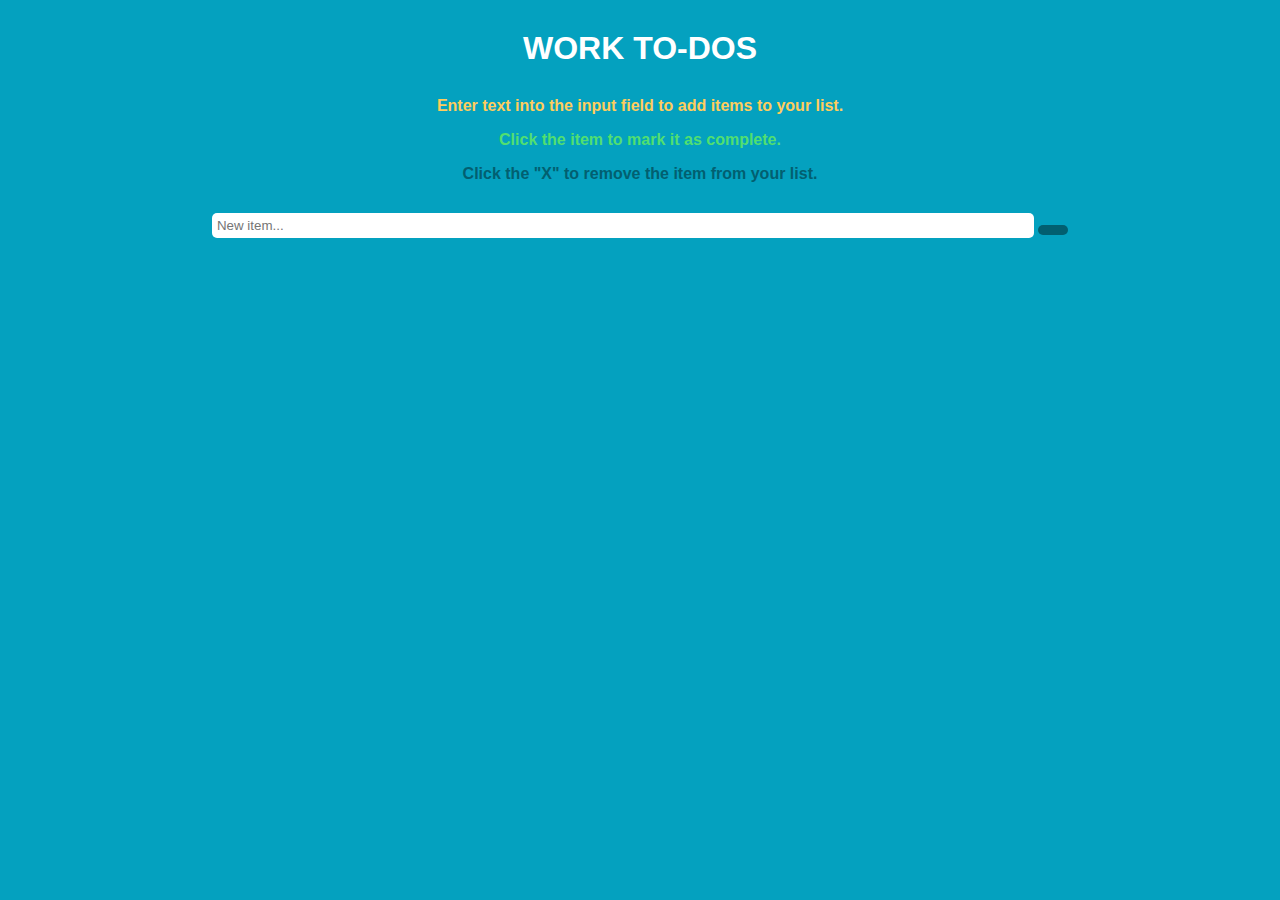
==== Todolist.html @ 63a4b369 "Todollist.html" ====
<html>
<head>
<title> Java Script Classes</title>

<style>
body {
	background: #04A1BF;
	text-align: center;
	font-family: 'Open Sans', sans-serif;
}

.intro {
	margin: 30px 0px;
	font-weight: bold;
}

h1 {
	color: #ffffff;
	text-transform: uppercase;
	font-weight: 800;
}

p {
	font-weight: 600;
}

#first {
	margin-top: 10px;
	color: #FFCD5D;
}

#second {
	color: #51DF70;

}

#third {
	color: #025F70;
	margin-bottom: 30px;
}


#enter {
	border: none;
	padding: 5px 15px;
	border-radius: 5px;
	color: #04A1BF;
	background-color: #025F70;
	transition: all 0.75s ease;
	-webkit-transition: all 0.75s ease;
	-moz-transition: all 0.75s ease;
	-ms-transition: all 0.75s ease;
	-o-transition: all 0.75 ease;
	font-weight: normal;
}

#enter:hover{
	background-color: #02798F;
	color: #FFCD5D;
}

ul {
	text-align: left;
	margin-top: 20px;
}


li {
	list-style: none;
	padding: 10px 20px;
	color: #ffffff;
	text-transform: capitalize;
	font-weight: 600;
	border: 2px solid #025f70;
	border-radius: 5px;
	margin-bottom: 10px;
	background: #4EB9CD;
	transition: all 0.75s ease;
	-webkit-transition: all 0.5s ease;
	-moz-transition: all 0.5s ease;
	-ms-transition: all 0.5s ease;
	-o-transition: all 0.5 ease;
}

li:hover {
	background: #76CFE0;
}

li > button {
	font-weight: normal;
	background: none;
	border: none;
	float: right;
	color: #025f70;
	font-weight: 800;
}

input {
	border-radius: 5px;
	min-width: 65%;
	padding: 5px;
	border: none;
}


.done {
	background: #51DF70 !important;
	color: white;
	border: 1px solid red;
}

.delete {
	display: none;
}
</style>
</head>

<body>

<body>
	<div class="container">
		<div class="row">
			<div class="intro col-12">
				<h1>Work To-Dos</h1>
				<div>
					<div class="border1"></div>
					</div>
				</div>
			</div>
		</div>

		<div class="row">
			<div class="helpText col-12">
				<p id="first">Enter text into the input field to add items to your list.</p>
				<p id="second">Click the item to mark it as complete.</p>
				<p id="third">Click the "X" to remove the item from your list.</p>
			</div>
		</div>

		<div class="row">
			<div class="col-12">
				<input id="userInput" type="text" placeholder="New item..." maxlength="27">
				<button id="enter"><i class="fas fa-pencil-alt"></i></button>
			</div>
		</div>

		<!-- Empty List -->
		<div class="row">
			<div class="listItems col-12">
				<ul class="col-12 offset-0 col-sm-8 offset-sm-2">
				</ul>
			</div>
		</div>

	</div>
	<script type="text/javascript" src="script_method3.js"></script>
</body>
</html>

<script>
var enterButton = document.getElementById("enter");
var input = document.getElementById("userInput");
var ul = document.querySelector("ul");
var item = document.getElementsByTagName("li");

function inputLength(){
	return input.value.length;
} 

function listLength(){
	return item.length;
}

function createListElement() {
	var li = document.createElement("li"); // creates an element "li"
	li.appendChild(document.createTextNode(input.value));

	//makes text from input field the li text
	ul.appendChild(li); //adds li to ul
	input.value = ""; //Reset text input field


	//START STRIKETHROUGH
	// because it's in the function, it only adds it for new items
	function crossOut() {
		li.classList.toggle("done");
	}

	li.addEventListener("click",crossOut);
	//END STRIKETHROUGH


	// START ADD DELETE BUTTON
	var dBtn = document.createElement("button");
	dBtn.appendChild(document.createTextNode("X"));
	li.appendChild(dBtn);
	dBtn.addEventListener("click", deleteListItem);
	
	// END ADD DELETE BUTTON


	//ADD CLASS DELETE (DISPLAY: NONE)
	function deleteListItem(){
		li.classList.add("delete")
	}
	//END ADD CLASS DELETE
}


function addListAfterClick(){
	if (inputLength() > 0) { 
	
	//makes sure that an empty input field doesn't create a li
		createListElement();
	}
}

function addListAfterKeypress(event) {
	if (inputLength() > 0 && event.which ===13) { 
	//this now looks to see if you hit "enter"/"return"
	//the 13 is the enter key's keycode, this could also be display by event.keyCode === 13
		createListElement();
	} 
}


enterButton.addEventListener("click",addListAfterClick);

input.addEventListener("keypress", addListAfterKeypress);



</script>


</body>
</html>
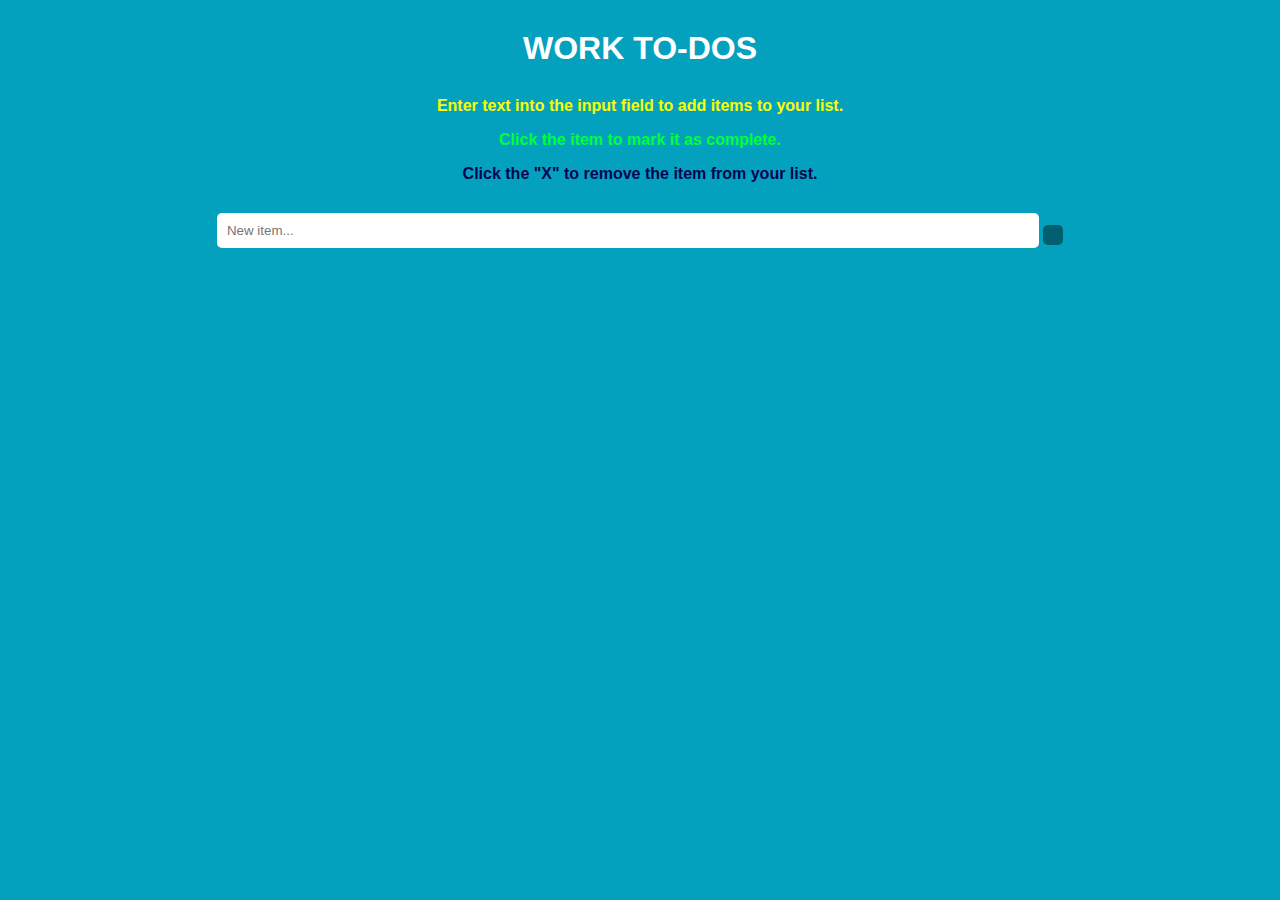
==== commit f5ea6b3b: "Todolist.html" ====
--- a/Todolist.html
+++ b/Todolist.html
@@ -26,25 +26,25 @@
 
 #first {
 	margin-top: 10px;
-	color: #FFCD5D;
+	color: rgb(251, 255, 0);
 }
 
 #second {
-	color: #51DF70;
+	color: #00ff37;
 
 }
 
 #third {
-	color: #025F70;
+	color: #000550;
 	margin-bottom: 30px;
 }
 
 
 #enter {
 	border: none;
-	padding: 5px 15px;
+	padding: 10px;
 	border-radius: 5px;
-	color: #04A1BF;
+	color: white;
 	background-color: #025F70;
 	transition: all 0.75s ease;
 	-webkit-transition: all 0.75s ease;
@@ -100,6 +100,7 @@
 	min-width: 65%;
 	padding: 5px;
 	border: none;
+	padding: 10px;
 }
 
 
